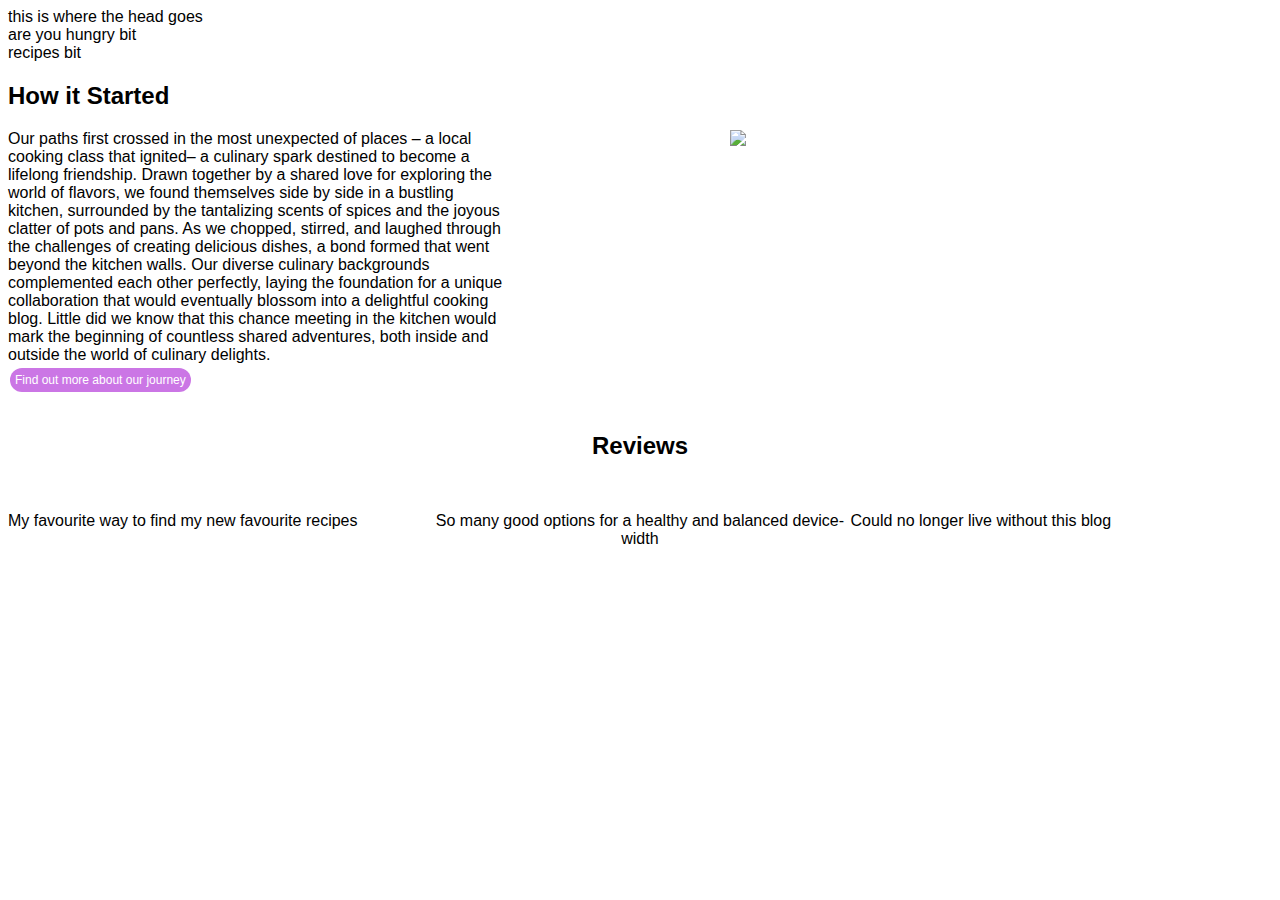
==== main.html @ 93912ce7 "Add files via upload" ====
<!DOCTYPE html>
<html lang="en">
<head>
    <meta charset="UTF-8">
    <meta name="viewport" content="width=device-width, initial-scale=1.0">
    <link rel="stylesheet" href="main.css">
    <title>Our food blog</title>
    
</head>
<body>
    <div class="alltext">
    <div>
   this is where the head goes
    </div>
   <div>
    are you hungry bit
    </div>
   recipes bit

  <div>
    <h2> How it Started </h2>
    <p>
        <div class="clearfix">
        <img src="About us.jpeg" class="image">
        <div class="text">
        Our paths first crossed in the most unexpected of places – a local cooking class that ignited– a culinary spark destined to become a lifelong friendship. Drawn together by a shared love for exploring the world of flavors, we found themselves side by side in a bustling kitchen, surrounded by the tantalizing scents of spices and the joyous clatter of pots and pans. As we chopped, stirred, and laughed through the challenges of creating delicious dishes, a bond formed that went beyond the kitchen walls. Our diverse culinary backgrounds complemented each other perfectly, laying the foundation for a unique collaboration that would eventually blossom into a delightful cooking blog. Little did we know that this chance meeting in the kitchen would mark the beginning of countless shared adventures, both inside and outside the world of culinary delights. 
        </div>
        
        </div>
        <div>
        <a href="About us.html" class="button"> Find out more about our journey</a>
        </div>
    </p>
    <div class="Reviews"> <h2> Reviews </h2> </div>
    <div>
        <p>
            <div class="column">
                <p> My favourite way to find my new favourite recipes</p>
            </div>
            <div class="column">
                <p> So many good options for a healthy and balanced device-width</p>
            </div>
            <div class="column">
                <p> Could no longer live without this blog</p>
            </div>
        </p>
    </div>
    </div>
</div>
</body>
</html>
---- main.css ----
.button{
    background-color: #cb76e5;
    border: none;
    color: white;
    padding: 5px 5px;
    text-align: center;
    text-decoration: none;
    display: inline-block;
    font-size: 12px;
    margin: 4px 2px;
    cursor: pointer;
    border-radius: 25px;
    display: inline-flexbox;
    justify-content: center;
    font-family: 'Gill Sans', 'Gill Sans MT', Calibri, 'Trebuchet MS', sans-serif;
  }

 .image{
  width: 10%;
  justify-content:space-around;
  align-content: space-around;
  position: absolute;
  right: 150px;
  width: 400px;
 }

 .clearfix{
  content: "";
  clear: both;
  display: table;
}
.Reviews{
  display: flex;
  justify-content: center;
}

.text{
  justify-content: left;
  text-align: left;
  float: left;
  width: 500px;
  left: 250px;
}
  .alltext{
font-family: 'Gill Sans', 'Gill Sans MT', Calibri, 'Trebuchet MS', sans-serif;
  }
  .column {
    float: left;
    width: 33.33%;
    display: flex;
    text-align: center;
  }
  
  /* Clear floats after the columns */
  .row:after {
    content: "";
    display: table;
    clear: both;
  }
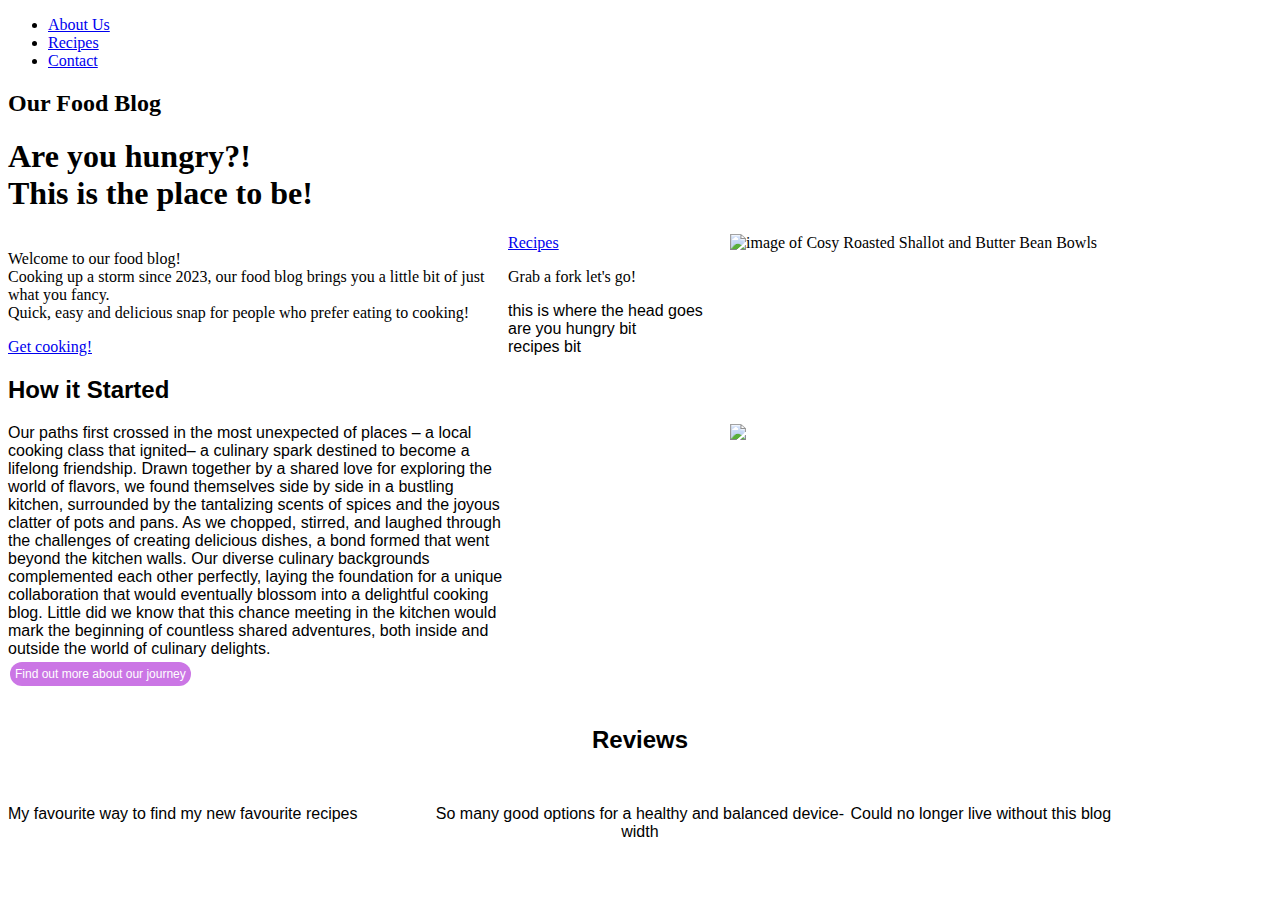
==== commit 03c2c2a2: "Update main.html" ====
--- a/main.html
+++ b/main.html
@@ -8,6 +8,37 @@
     
 </head>
 <body>
+<!--   lou's code  -->
+     <div class="nav">
+        <nav>
+            <ul>
+                <li><a href="about_us.html" target="_blank">About Us</a></li>
+                <li><a href="recipes.html" target="_blank">Recipes</a></li>
+                <li><a href="contact.html" target="_blank">Contact</a></li>
+             </ul>
+        </nav>
+    </div>
+    <div class="logo">
+        <h2>Our Food Blog</h2>
+    </div>
+    <div class="headline">
+        <h1>Are you hungry?! <br> This is the place to be!</h1>
+    </div>
+    <div class="text">
+        <p>Welcome to our food blog! <br>Cooking up a storm since 2023, our food blog brings you a little bit of just what you fancy. <br> Quick, easy and delicious snap for people who prefer eating to cooking!</p>
+        <p><a href="recipes.html">Get cooking!</a></p>
+    </div>
+    <div class="image">
+        <img src="/images/ella_bowl.jpeg" alt="image of Cosy Roasted Shallot and Butter Bean Bowls" height="500">
+    </div>
+    <div class="hero-image">
+        <div class="hero-text">
+         <a href="recipes.html" target="_blank" <h1>Recipes</h1></a>
+          <p>Grab a fork let's go!</p>
+        </div>
+      </div>
+<!-- Lou's Code  -->
+    
     <div class="alltext">
     <div>
    this is where the head goes
@@ -48,4 +79,4 @@
     </div>
 </div>
 </body>
-</html>+</html>
